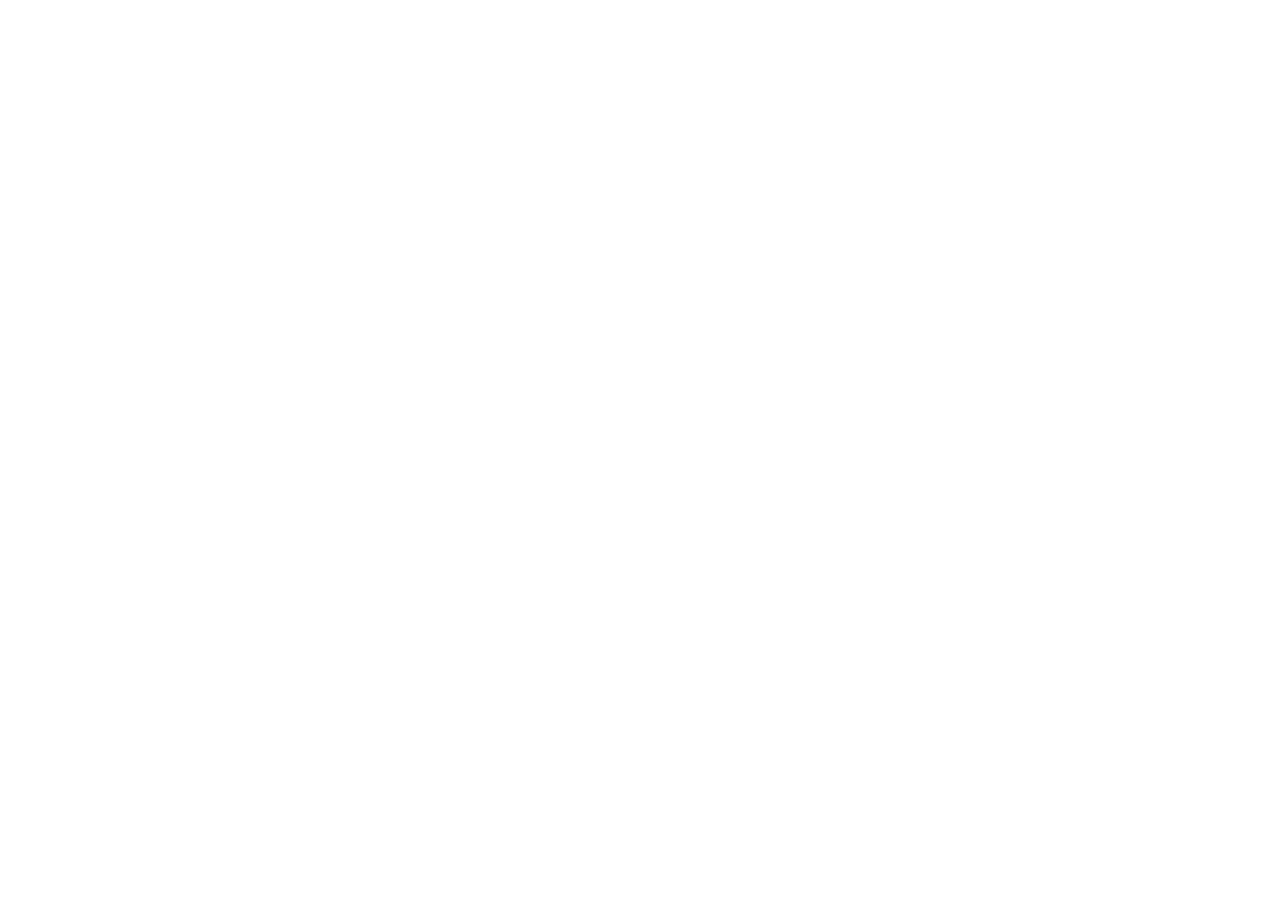
==== assets/examples/example1.html @ 49e5d4ee "Create folder for examples" ====
<!DOCTYPE html>
<html lang="en">
<head>
  <meta charset="UTF-8">
  <meta http-equiv="X-UA-Compatible" content="IE=edge">
  <meta name="viewport" content="width=device-width, initial-scale=1.0">
  <link rel="stylesheet" href="./../css/styles.css">
  <title>Document</title>
</head>
<body>
  
</body>
</html>
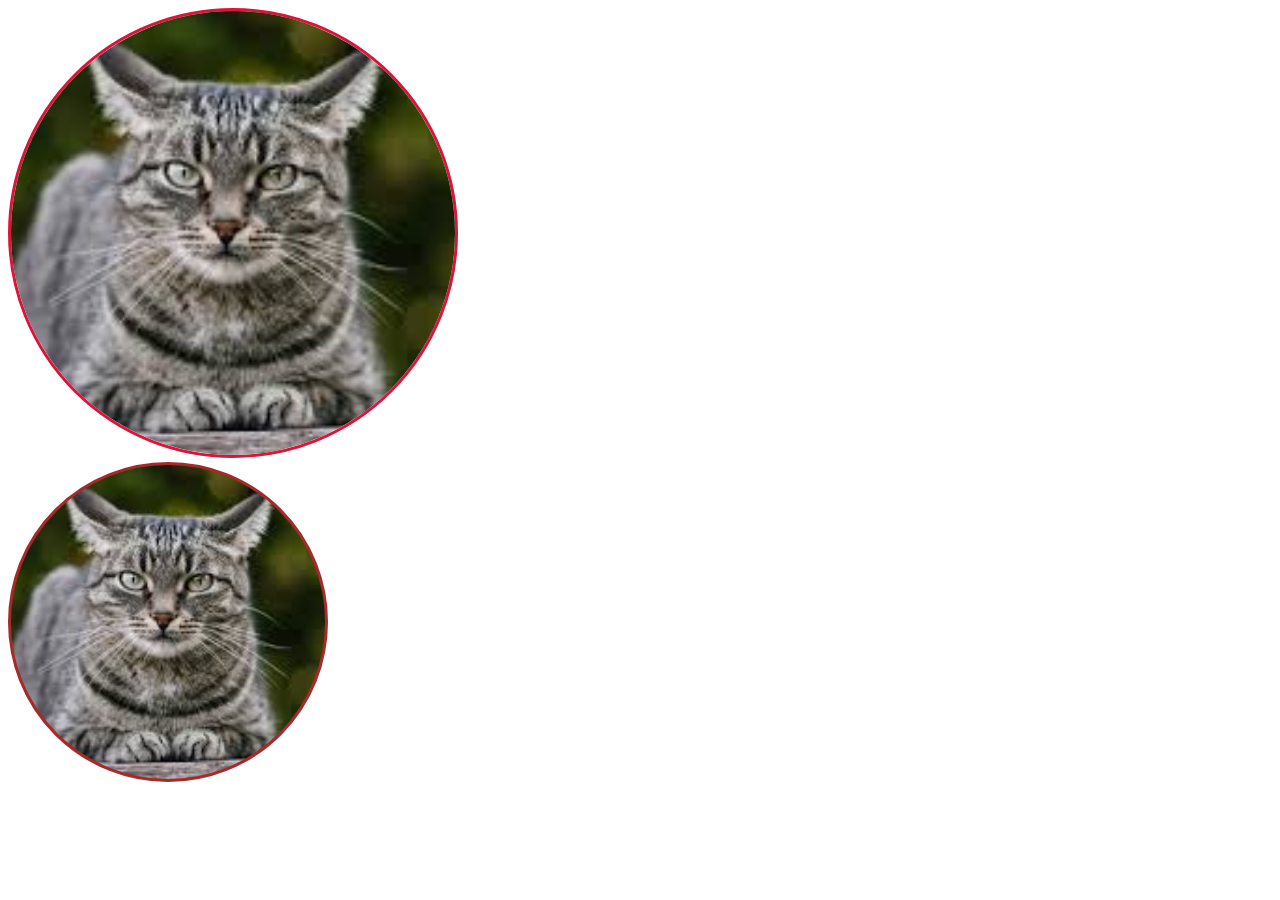
==== commit 7e4e719a: "background-image" ====
--- a/assets/examples/example1.html
+++ b/assets/examples/example1.html
@@ -8,6 +8,7 @@
   <title>Document</title>
 </head>
 <body>
-  
+  <img class="img" src="./../images/cat.jpeg" alt="cat">
+  <div class="bad-practice-img"></div>
 </body>
 </html>--- a/assets/css/styles.css
+++ b/assets/css/styles.css
@@ -0,0 +1,23 @@
+*{
+  box-sizing: border-box;
+}
+
+.img{
+  border-radius: 50%;
+  height: 50vh;
+  width: 50vh;
+  object-fit: cover;
+  object-position: center;
+  border: 3px solid crimson;
+}
+
+.bad-practice-img{
+  background-image: url(../images/cat.jpeg);
+  background-repeat: no-repeat;
+  width: 320px;
+  height: 320px;
+  background-size: cover;
+  background-position: center;
+  border-radius: 50%;
+  border: 3px solid brown;
+}